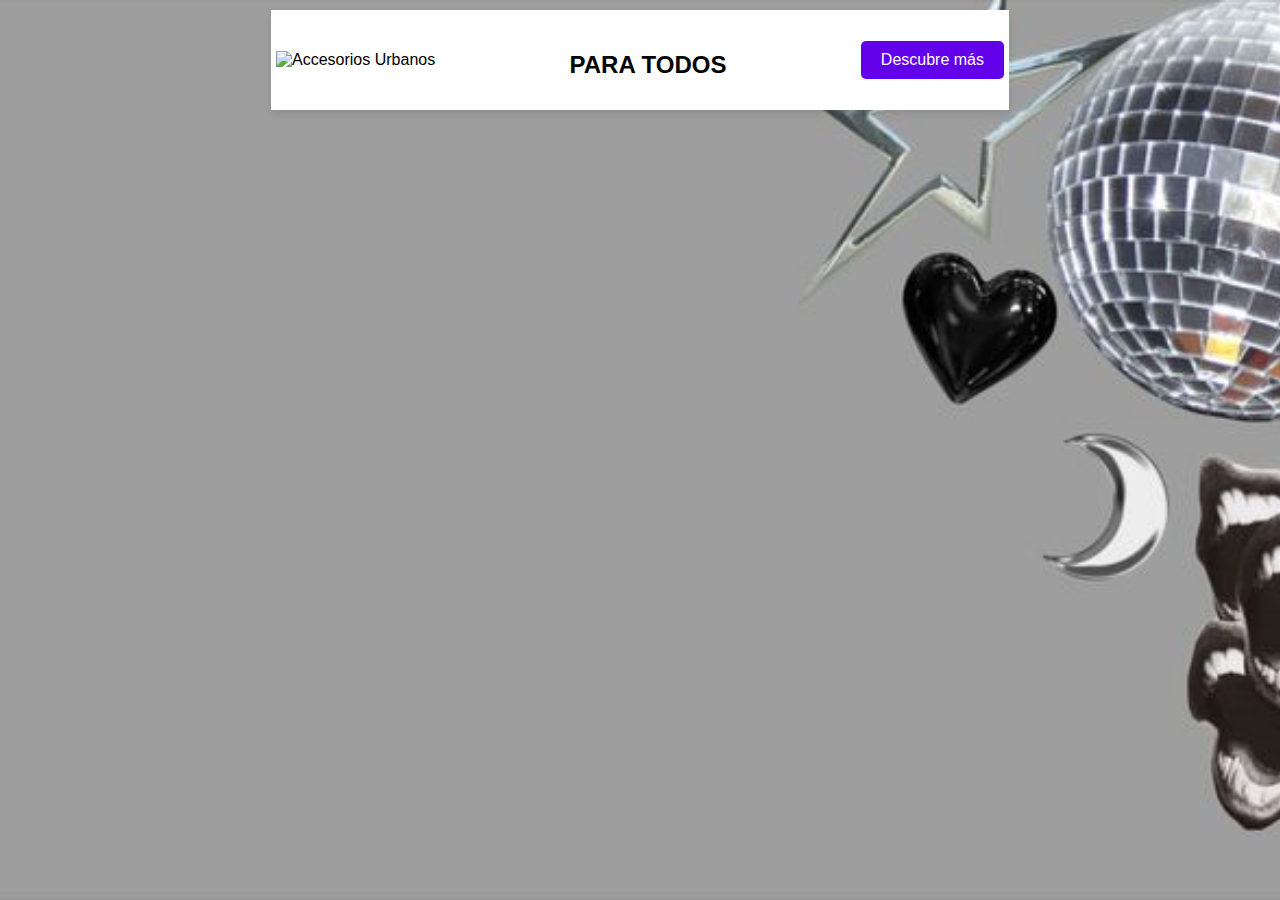
==== html 6.html @ 79c1e6a5 "Add files via upload" ====
<!doctype html>
<html>

<head>
	<style>
		.anuncio-contenido {
    display: flex; 
    flex-direction: column; 
    justify-content: space-between; 
    align-items: center; 
    width: 100%; 
    max-width: 728px; 
    height: 90px; 
    background-color: #fff; 
    padding: 5px; 
    margin: 10px auto; 
    box-shadow: 0 4px 8px rgba(0, 0, 0, 0.1); 
}

/* Imagen del anuncio */
.anuncio-imagen {
    max-width: 100%; 
    height: auto; 
}

/* Estilo del título */
.headline {
    font-size: 16px; 
    text-align: center; 
    margin: 10px 0; 
}

/* Estilo del botón */
.cta-button {
    padding: 10px 15px; 
    background-color: #8A2BE2; 
    color: white; 
    border: none; 
    border-radius: 5px;
    cursor: pointer; 
    transition: background-color 0.3s; 
}


.cta-button:hover {
    background-color: #7B68EE; 
}

@media (min-width: 769px) {
    .anuncio-contenido {
        height: 90px; 
        flex-direction: row; 
    }
    .headline {
        font-size: 20px; 
    }
    .cta-button {
        align-self: flex-end; 
    }
}

/* Estilos para móviles */
@media (max-width: 768px) {
    .anuncio-contenido {
        height: 300px; 
        flex-direction: column; 
    }
    .headline {
        font-size: 18px; 
    }
    
    
    .cta-button {
        margin-top: 10px; 
    }
}

	</style>
<meta charset="utf-8">
<title>Documento sin título</title>
	 <link rel="stylesheet" href="css 3.css"> 
	<meta name="viewport" content="width=device-width, initial-scale=1.0, user-scalable=no">
</head>

<body>
	
            <div class="anuncio-contenido">
                <img src="anuncio.ele.jpg" alt="Accesorios Urbanos" class="anuncio-imagen">
                
				
					<h1 class="headline">para todos</h1>
                    <a href="html 1.html">
    <button class="cta-button">Descubre más</button>
</a>
                   
               
            </div>
</body>
</html>
---- css 3.css ----
@charset "utf-8";
/* CSS Document */
/* General Styles */
body {
    font-family: 'Comic Sans MS', sans-serif;
    margin: 0;
    padding: 0;
    box-sizing: border-box;
    
}

body {
    background-image: url('fondo principal.jpg'); 
    background-size: cover;         
    background-position: center;    
    background-repeat: no-repeat;   
    background-attachment: fixed;   
    font-family: Arial, sans-serif;
}



h1, h2 {
    text-align: center;
    font-family: 'Impact', sans-serif;
    text-transform: uppercase;
	font-size: 4em; 
}

p {
    text-align: center;
    color: #333;
}

/* Header styles */
header {
   
    display: flex;
    flex-direction: column;
    justify-content: center;
    align-items: center;
    padding: 20px;
	
}



.cuultura-title {
    font-family: 'Impact', sans-serif;
    font-size: 5em;
    font-weight: bold;
    color: #000;
    text-shadow: 3px 3px 8px #ff00ff, 0 0 5px #ff00ff;
    letter-spacing: 2px;
    margin: 0;
}

.nav-links {
    display: flex;
    list-style: none;
    margin-top: 15px;
}

.nav-links li {
    margin-left: 30px;
}

.nav-links a {
    color: #000;
    text-decoration: none;
    font-size: 1.5em;
    font-family: 'Verdana', sans-serif;
}

.nav-links a:hover {
    color: #ff69b4; /* Rosa Y2K */
    text-shadow: 1px 1px 5px #ff69b4;
}
/* Dropdown Menu */
.dropdown {
    position: relative;
    display: inline-block;
}

.dropdown-menu {
    display: none;
    position: absolute;
    background: #d0d0d0; /* Fondo plateado */
    list-style: none;
    padding: 0;
    margin: 0;
    top: 100%;
    left: 0;
    z-index: 1;
    border-radius: 5px;
}

.dropdown-menu li {
    padding: 10px;
}

.dropdown-menu a {
    text-decoration: none;
    color: #333; /* Letra negra */
    display: block;
}

.dropdown:hover .dropdown-menu {
    display: block;
}
.menu-toggle {
    display: none;
    background-color: #333;
    color: white;
    padding: 15px;
    cursor: pointer;
    text-align: center;
    font-size: 20px;
}

/* Hero Section */
.hero {
    background-image: url('images/hero.jpg');
    background-size: cover;
    display: flex;
    justify-content: center;
    align-items: center;
    color: black; /* Cambiado a negro */
}

.hero-content {
    text-align: center;
}

.btn {
    background-color: #ff00ff;
    color: white;
    padding: 15px 30px;
    text-decoration: none;
    border-radius: 30px;
    font-family: 'Arial', sans-serif;
    font-size: 1.2em;
    box-shadow: 0 4px 10px rgba(0, 0, 0, 0.3);
    margin-top: 20px;
}

.btn:hover {
    background-color: #ff69b4;
    box-shadow: 0 6px 15px rgba(0, 0, 0, 0.4);
}

/* Common Section Styles */
section {
    padding: 50px;
   
}

section h2 {
    color: #000;
    font-size: 2.5em;
    text-shadow: 1px 1px 5px #ff00ff;
}

.gallery {
    display: flex;
    justify-content: space-around;
    flex-wrap: wrap;
}

.gallery-item {
    margin: 10px;
    text-align: center;
}

.gallery-item img {
    width: 250px;
    height: 250px;
    object-fit: cover;
    border-radius: 15px;
    box-shadow: 0 4px 10px rgba(0, 0, 0, 0.2);
}

/* Anillos Section */
#anillos {
    padding: 50px;
    background-color: #f0f0f0; /* Fondo gris claro */
}

#anillos h2 {
    color: #000;
    font-size: 2.5em;
    text-shadow: 1px 1px 5px #ff00ff;
}

.gallery {
    display: flex;
    justify-content: space-around;
    flex-wrap: wrap;
}

.gallery-item {
    margin: 10px;
    text-align: center;
}

.gallery-item img {
    width: 250px;
    height: 250px;
    object-fit: cover;
    border-radius: 15px;
    box-shadow: 0 4px 10px rgba(0, 0, 0, 0.2);
}


/* Footer Styles */
footer {
    background-color: #c0c0c0; /* Fondo plateado */
    padding: 20px;
    display: flex;
    justify-content: space-between;
    align-items: center;
}

.social-icons {
    display: flex;
    justify-content: flex-start;
    align-items: center;
}

.social-icons img {
    width: 30px;
    height: 30px;
    margin-right: 15px;
    filter: drop-shadow(2px 2px 5px #ff00ff);
}

footer p {
    text-align: right;
    margin: 0;
    color: #000;
}

#collares {
    background-image: url('images/collares-background.jpg');
    background-size: cover;
}

.icono { display: none; 
}

        

@media (max-width: 768px) {
    .nav-links {
        flex-direction: column; /* Cambia los enlaces de horizontales a verticales */
        justify-content: center;
        align-items: center;
        width: 100%;
        padding: 0;
    }
	 
	
	.cuultura-title {
		font-size: 50px;
		margin-bottom: 40px;
		}
	
	.icono { 
		display:block;
		justify-content: center;
		align-items: center;
		 
		}

    .nav-links li {
        margin-left: 0;
        margin-bottom: 10px;
    }

    .nav-links a {
        font-size: 1.2em; 
        padding: 10px; 
        width: 100%;
        text-align: center; 
    }

    header {
        padding: 10px 0; 
    }

   
    header, .nav-links {
        max-width: 100vw;
        overflow-x: hidden;
    }
	nav { display: none }
	.responsive { display: block}
}

.Menu-toggle { display: none;} 





  a {
            text-decoration: none; 
            color: inherit; 
        }
   .slider {
    width: 100%;
    height: 400px;
    position: relative;
    overflow: hidden;
}

/* Imágenes del slider */
.slides {
    display: flex;
    width: 200%;
    height: 100%;
    transition: transform 0.5s ease-in-out;
}

.slide {
    width: 100%;
    height: 100%;
}

.slide img {
    width: 100%;
    height: 100%;
    object-fit: cover;
}

/* Botones de navegación (izquierda y derecha) */
.prev, .next {
    position: absolute;
    top: 50%;
    transform: translateY(-50%);
    background-color: rgba(0, 0, 0, 0.5);
    color: white;
    border: none;
    font-size: 18px;
    padding: 10px;
    cursor: pointer;
}

.prev {
    left: 10px;
}

.next {
    right: 10px;
}

.anuncio {
    display: flex;
    flex-direction: column; 
    align-items: flex-start; 
    padding: 10px; 
    margin: 0 20px; 
    
 
}

.anuncio-contenido {
    display: flex;
    align-items: center; 
}

.anuncio {
    width: 80%; 
    height: auto; 
   
}

.anuncio-link {
    text-decoration: none; 
}

.cta-button {
    background-color: #6200ea; /* Color violeta */
    color: white;
    padding: 10px 20px;
    border: none;
    border-radius: 5px;
    cursor: pointer;
    font-size: 16px;
	margin-left: 30px;
}

.cta-button:hover {
    background-color: #4b00b3; /* Oscurece al pasar el mouse */
}

.anuncio-boton {
    margin-top: 10px;
    padding: 10px 20px; 
    background-color: #007BFF; 
    color: white; 
    border: none; 
    cursor: pointer; 
}

.anuncio-boton:hover {
    background-color: #0056b3; 
}


.headline {
    font-size: 24px;
    text-align: center;
    margin-top: 20px;
    color: black; 
    font-family: 'Arial', sans-serif;
	clear: both;
	margin-left: 30px;
}

#contact-form {
    display: flex;
    flex-direction: column; /* Coloca los elementos uno debajo del otro */
    margin: 20px 0; /* Espaciado alrededor del formulario */
}

#contact-form label {
    margin: 5px 0; /* Espaciado entre la etiqueta y el campo */
}

#contact-form input {
    padding: 10px; /* Espaciado dentro del campo */
    margin-bottom: 10px; /* Espaciado entre campos */
    border: 1px solid #ccc; /* Borde del campo */
    border-radius: 4px; /* Bordes redondeados */
}

#contact-form button {
    padding: 10px; /* Espaciado dentro del botón */
    background-color: #9400D3; /* Color de fondo violeta */
    color: white; /* Color del texto */
    border: none; /* Sin borde */
    border-radius: 4px; /* Bordes redondeados */
    cursor: pointer; /* Cambia el cursor al pasar por encima */
}

#contact-form button:hover {
    background-color: #7A00B1; /* Color más oscuro al pasar el mouse */
}

@media screen and (max-width: 767px) {
    .anuncio {
        max-width: 100%; 
        max-height: 600px; 
    }

    .anuncio {
        flex-direction: column; 
        align-items: flex-start; 
        padding: 0; 
        margin-left: 10px; 
    }

    .anuncio-contenido {
        width: 100%; 
    }
}
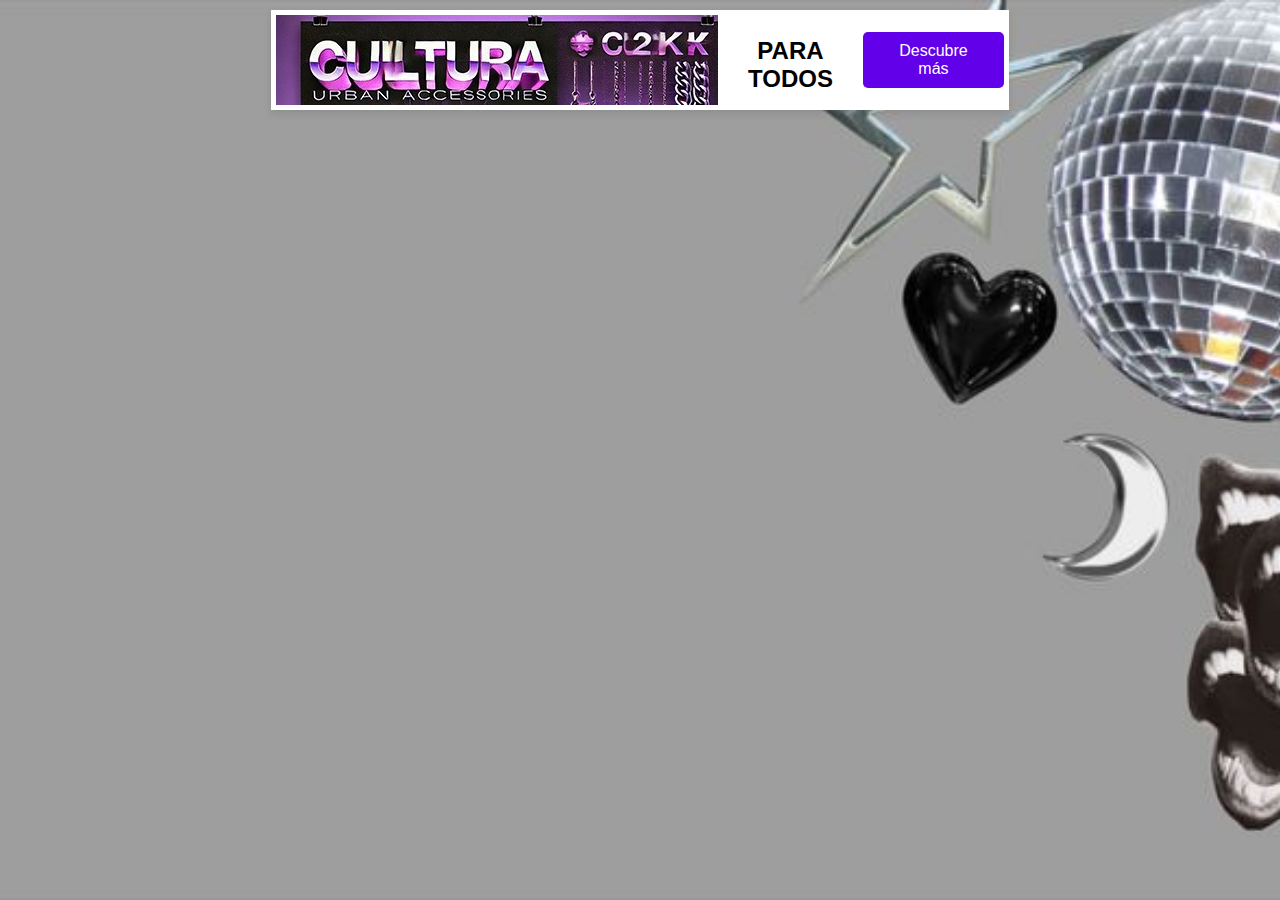
==== commit ebcdf5db: "Update html 6.html" ====
--- a/html 6.html
+++ b/html 6.html
@@ -3,79 +3,92 @@
 
 <head>
 	<style>
-		.anuncio-contenido {
-    display: flex; 
-    flex-direction: column; 
-    justify-content: space-between; 
-    align-items: center; 
-    width: 100%; 
-    max-width: 728px; 
-    height: 90px; 
-    background-color: #fff; 
-    padding: 5px; 
-    margin: 10px auto; 
-    box-shadow: 0 4px 8px rgba(0, 0, 0, 0.1); 
-}
+        .anuncio-contenido {
+            display: flex;
+            flex-direction: column; /* Para móviles */
+            justify-content: space-between;
+            align-items: center;
+            width: 100%;
+            max-width: 728px;
+            height: 90px; /* Altura predeterminada para pantallas grandes */
+            background-color: #fff;
+            padding: 5px;
+            margin: 10px auto;
+            box-shadow: 0 4px 8px rgba(0, 0, 0, 0.1);
+        }
 
-/* Imagen del anuncio */
-.anuncio-imagen {
-    max-width: 100%; 
-    height: auto; 
-}
+        /* Imagen del anuncio */
+        .anuncio-imagen {
+            max-width: 100%;
+            height: auto;
+            object-fit: contain;
+        }
 
-/* Estilo del título */
-.headline {
-    font-size: 16px; 
-    text-align: center; 
-    margin: 10px 0; 
-}
+        /* Estilo del título */
+        .headline {
+            font-size: 16px;
+            text-align: center;
+            margin: 10px 0;
+        }
 
-/* Estilo del botón */
-.cta-button {
-    padding: 10px 15px; 
-    background-color: #8A2BE2; 
-    color: white; 
-    border: none; 
-    border-radius: 5px;
-    cursor: pointer; 
-    transition: background-color 0.3s; 
-}
+        /* Estilo del botón */
+        .cta-button {
+            padding: 10px 15px;
+            background-color: #8A2BE2;
+            color: white;
+            border: none;
+            border-radius: 5px;
+            cursor: pointer;
+            transition: background-color 0.3s;
+        }
 
+        .cta-button:hover {
+            background-color: #7B68EE;
+        }
 
-.cta-button:hover {
-    background-color: #7B68EE; 
-}
+        /* Estilos para pantallas grandes */
+        @media (min-width: 769px) {
+            .anuncio-contenido {
+                flex-direction: row; /* Pone los elementos en fila */
+                height: 90px; 
+                justify-content: space-between; /* Espacio uniforme entre elementos */
+            }
 
-@media (min-width: 769px) {
-    .anuncio-contenido {
-        height: 90px; 
-        flex-direction: row; 
-    }
-    .headline {
-        font-size: 20px; 
-    }
-    .cta-button {
-        align-self: flex-end; 
-    }
-}
+            .anuncio-imagen {
+                flex: 1; /* La imagen toma una parte proporcional del ancho */
+                max-height: 90px; /* Ajusta la altura máxima de la imagen */
+            }
 
-/* Estilos para móviles */
-@media (max-width: 768px) {
-    .anuncio-contenido {
-        height: 300px; 
-        flex-direction: column; 
-    }
-    .headline {
-        font-size: 18px; 
-    }
-    
-    
-    .cta-button {
-        margin-top: 10px; 
-    }
-}
+            .headline {
+                flex: 2; /* El título ocupa más espacio */
+                font-size: 16px;
+                text-align: center;
+            }
 
-	</style>
+            .cta-button {
+                flex: 1; /* El botón ocupa espacio proporcional */
+                align-self: center;
+                padding: 10px;
+            }
+        }
+
+        /* Estilos para móviles */
+        @media (max-width: 768px) {
+            .anuncio-contenido {
+                height: 600px; /* Altura de 600px en móviles */
+                width: 300px; /* Ancho de 300px en móviles */
+                flex-direction: column; /* Asegúrate de que sea columna para móviles */
+            }
+
+            .headline {
+                font-size: 18px;
+            }
+
+            .cta-button {
+                margin-top: 10px;
+            }
+        }
+    </style>
 <meta charset="utf-8">
 <title>Documento sin título</title>
 	 <link rel="stylesheet" href="css 3.css"> 
@@ -89,11 +102,12 @@
                 
 				
 					<h1 class="headline">para todos</h1>
-                    <a href="html 1.html">
+                   
+                   <a href="" target="_blank">
     <button class="cta-button">Descubre más</button>
 </a>
-                   
                
             </div>
 </body>
 </html>
+
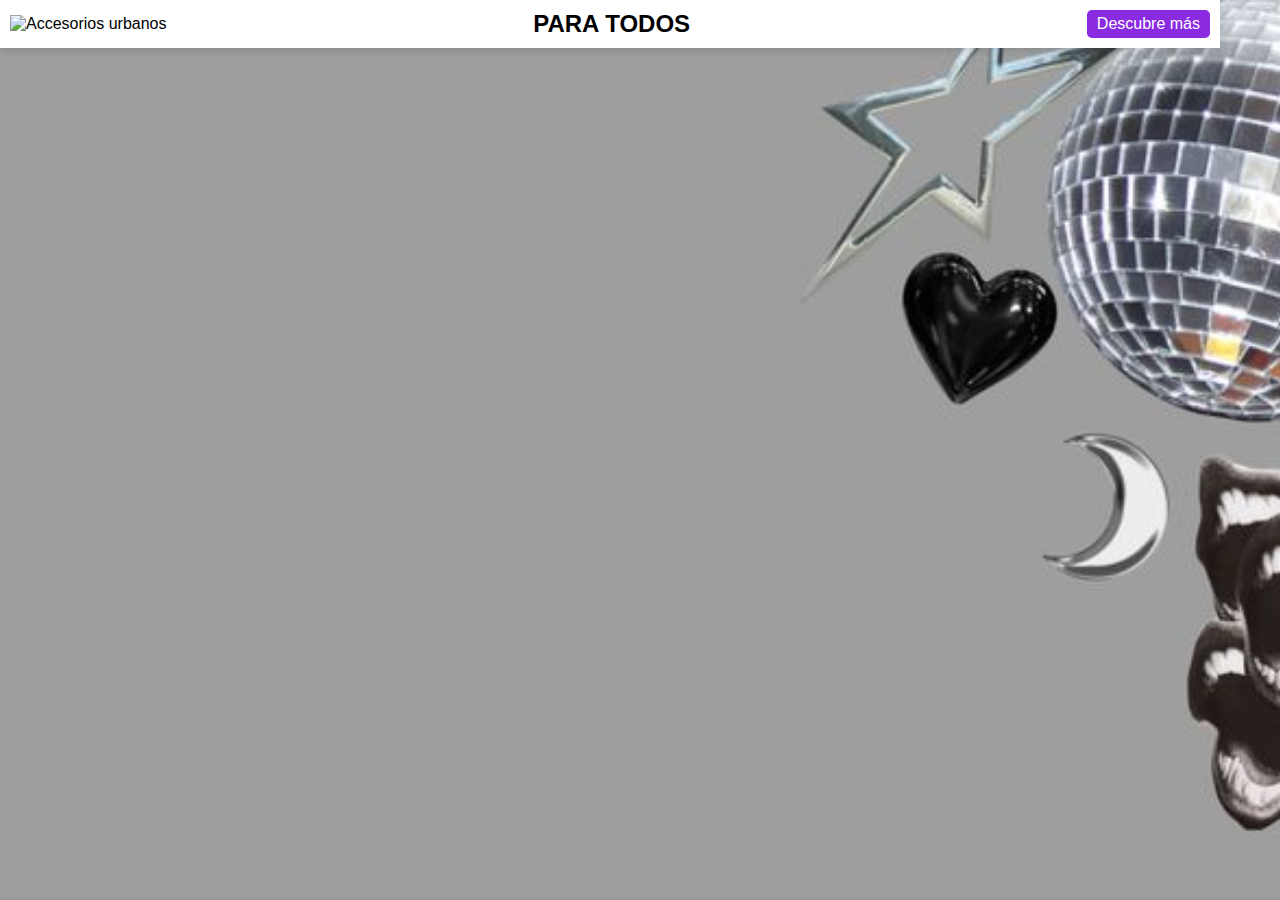
==== commit 0ac807a6: "Update html 6.html" ====
--- a/html 6.html
+++ b/html 6.html
@@ -2,112 +2,118 @@
 <html>
 
 <head>
-	<style>
-        .anuncio-contenido {
-            display: flex;
-            flex-direction: column; /* Para móviles */
-            justify-content: space-between;
-            align-items: center;
-            width: 100%;
-            max-width: 728px;
-            height: 90px; /* Altura predeterminada para pantallas grandes */
-            background-color: #fff;
-            padding: 5px;
-            margin: 10px auto;
-            box-shadow: 0 4px 8px rgba(0, 0, 0, 0.1);
-        }
-
-        /* Imagen del anuncio */
-        .anuncio-imagen {
-            max-width: 100%;
-            height: auto;
-            object-fit: contain;
-        }
-
-        /* Estilo del título */
-        .headline {
-            font-size: 16px;
-            text-align: center;
-            margin: 10px 0;
-        }
-
-        /* Estilo del botón */
-        .cta-button {
-            padding: 10px 15px;
-            background-color: #8A2BE2;
-            color: white;
-            border: none;
-            border-radius: 5px;
-            cursor: pointer;
-            transition: background-color 0.3s;
-        }
-
-        .cta-button:hover {
-            background-color: #7B68EE;
-        }
-
-        /* Estilos para pantallas grandes */
-        @media (min-width: 769px) {
-            .anuncio-contenido {
-                flex-direction: row; /* Pone los elementos en fila */
-                height: 90px; 
-                justify-content: space-between; /* Espacio uniforme entre elementos */
-            }
-
-            .anuncio-imagen {
-                flex: 1; /* La imagen toma una parte proporcional del ancho */
-                max-height: 90px; /* Ajusta la altura máxima de la imagen */
-            }
-
-            .headline {
-                flex: 2; /* El título ocupa más espacio */
-                font-size: 16px;
-                text-align: center;
-            }
-
-            .cta-button {
-                flex: 1; /* El botón ocupa espacio proporcional */
-                align-self: center;
-                padding: 10px;
-            }
-        }
-
-        /* Estilos para móviles */
-        @media (max-width: 768px) {
-            .anuncio-contenido {
-                height: 600px; /* Altura de 600px en móviles */
-                width: 300px; /* Ancho de 300px en móviles */
-                flex-direction: column; /* Asegúrate de que sea columna para móviles */
-            }
-
-            .headline {
-                font-size: 18px;
-            }
-
-            .cta-button {
-                margin-top: 10px;
-            }
-        }
-    </style>
+	
 <meta charset="utf-8">
 <title>Documento sin título</title>
 	 <link rel="stylesheet" href="css 3.css"> 
 	<meta name="viewport" content="width=device-width, initial-scale=1.0, user-scalable=no">
 </head>
+<style>
+       /* Estilos generales */
+body {
+    margin: 0;
+}
 
+.anuncio-contenido {
+    display: flex;
+    align-items: center;
+    justify-content: space-between;
+    max-width: 1200px;
+    background-color: #fff;
+    box-shadow: 0 4px 8px rgba(0, 0, 0, 0.1);
+    padding: 10px;
+    gap: 1px;
+}
+
+/* Imagen del anuncio */
+.anuncio-imagen {
+    width: 30%; /* Imagen ocupa el 30% del espacio en pantallas grandes */
+    height: auto;
+}
+
+/* Estilo del texto */
+.headline {
+    font-size: 24px;
+    text-align: center;
+    margin: 0 20px;
+}
+
+/* Estilo del botón */
+.cta-button {
+    padding: 5px 10px;
+    background-color: #8A2BE2;
+    color: white;
+    border: none;
+    border-radius: 5px;
+    cursor: pointer;
+    transition: background-color 0.3s;
+}
+
+.cta-button:hover {
+    background-color: #7B68EE;
+}
+
+/* Estilos para pantallas grandes */
+@media (max-width: 769px) {
+    .anuncio-contenido {
+        flex-direction: row;
+    }
+
+    .anuncio-imagen {
+        width: 148%;
+    }
+
+    .headline {
+        font-size: 24px;
+    }
+
+    .cta-button {
+        width: auto;
+    }
+}
+
+/* Estilos para móviles */
+@media (max-width: 480px) {
+    .anuncio-contenido {
+        align-items: center; /* Centra los elementos */
+        padding: 0; /* Elimina el padding adicional */
+        gap: 0; /* Asegura que no haya espacio extra entre elementos */
+    }
+
+    .anuncio-imagen {
+        width: %;
+        margin-bottom: 0; /* Elimina el espacio inferior */
+    }
+
+    .headline {
+        font-size: 20px;
+        margin: 40; /* Elimina márgenes extra en el texto */
+        padding: 0; /* Elimina padding si hay */
+    }
+
+    .cta-button {
+        width: 100%; /* Botón ocupa todo el ancho en móviles */
+        margin: 0; /* Elimina márgenes */
+        border-radius: 0; /* Alinea los bordes del botón al contenedor */
+    }
+}
+    </style>
 <body>
 	
             <div class="anuncio-contenido">
-                <img src="anuncio.ele.jpg" alt="Accesorios Urbanos" class="anuncio-imagen">
+				<picture>
+					<source media="(max-width: 500px)" srcset="anuncio.elena.jpg">
+					<img src="anuncio.elena.jpg" class="anuncio-imagen" alt="Accesorios urbanos">
+				</picture>
+               
                 
 				
 					<h1 class="headline">para todos</h1>
                    
-                   <a href="" target="_blank">
+                   <a href="index.html" target="_blank">
     <button class="cta-button">Descubre más</button>
 </a>
                
             </div>
 </body>
 </html>
-
